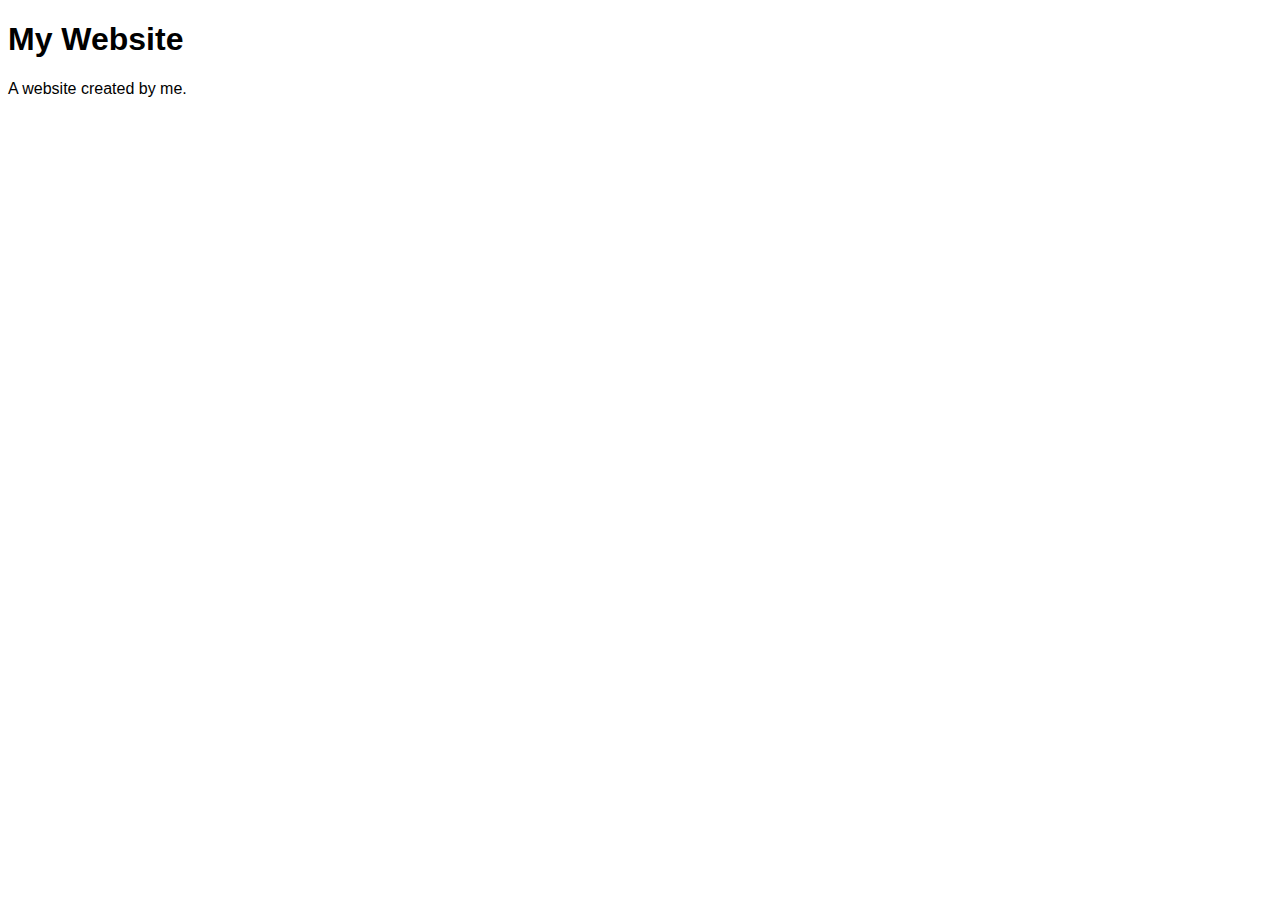
==== index.html @ b4af04b5 "draft" ====
<!DOCTYPE html>
<html lang="en">
<head>
<title>Page Title</title>
<meta charset="UTF-8">
<meta name="viewport" content="width=device-width, initial-scale=1">
<style>
body {
  font-family: Arial, Helvetica, sans-serif;
}
</style>
</head>
<body>

<h1>My Website</h1>
<p>A website created by me.</p>

</body>
</html>
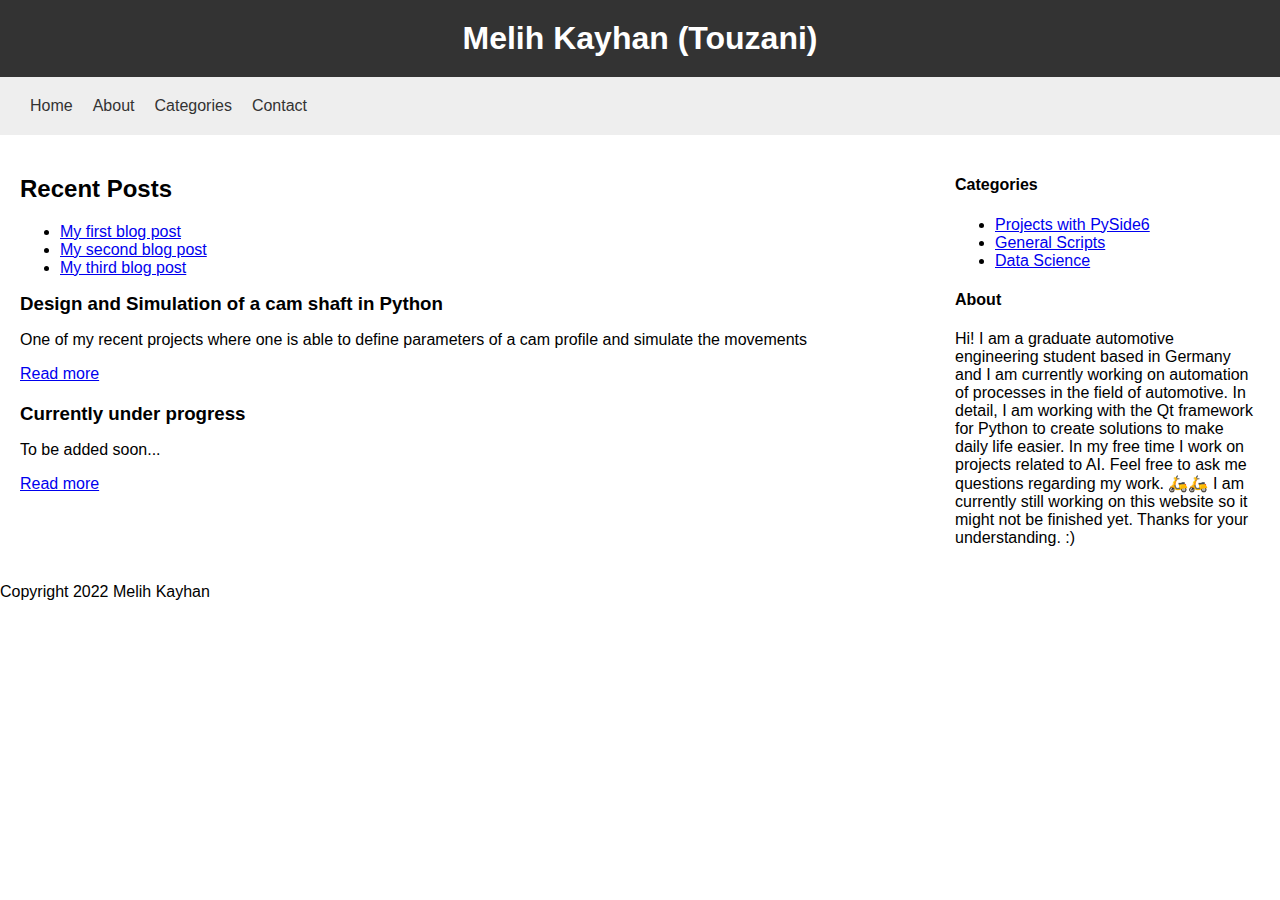
==== commit d496e1cf: "Major update with fundamental structure" ====
--- a/index.html
+++ b/index.html
@@ -1,19 +1,58 @@
- <!DOCTYPE html>
-<html lang="en">
+<!DOCTYPE html>
+<html>
 <head>
-<title>Page Title</title>
-<meta charset="UTF-8">
-<meta name="viewport" content="width=device-width, initial-scale=1">
-<style>
-body {
-  font-family: Arial, Helvetica, sans-serif;
-}
-</style>
+  <title>Melih Kayhan</title>
+  <link rel="stylesheet" type="text/css" href="style.css">
 </head>
 <body>
-
-<h1>My Website</h1>
-<p>A website created by me.</p>
-
+  <header>
+    <h1>Melih Kayhan (Touzani)</h1>
+  </header>
+  <nav>
+    <ul>
+      <li><a href="#">Home</a></li>
+      <li><a href="#">About</a></li>
+      <li><a href="#">Categories</a></li>
+      <li><a href="#">Contact</a></li>
+    </ul>
+  </nav>
+  <main>
+    <section>
+      <h2>Recent Posts</h2>
+      <ul>
+        <li><a href="first-post.html">My first blog post</a></li>
+        <li><a href="second-post.html">My second blog post</a></li>
+        <li><a href="third-post.html">My third blog post</a></li>
+      </ul>
+      <article>
+        <h3>Design and Simulation of a cam shaft in Python</h3>
+        <p>One of my recent projects where one is able to define parameters of a cam profile and simulate the movements</p>
+        <a href="first-post.html">Read more</a>
+      </article>
+      <article>
+        <h3>Currently under progress</h3>
+        <p>To be added soon...</p>
+        <a href="#">Read more</a>
+      </article>
+    </section>
+    <aside>
+      <h4>Categories</h4>
+      <ul>
+        <li><a href="#">Projects with PySide6</a></li>
+        <li><a href="#">General Scripts</a></li>
+        <li><a href="#">Data Science</a></li>
+      </ul>
+      <h4>About</h4>
+      <p>Hi! I am a graduate automotive engineering student based in Germany and I am currently working on automation of processes in the field of automotive. In detail, I am working with the Qt framework for Python to create solutions to make daily life easier. In my free time I work on projects related to AI.
+        Feel free to ask me questions regarding my work. 🛵🛵
+        
+        I am currently still working on this website so it might not be finished yet.
+        Thanks for your understanding. :)
+        </p>
+    </aside>
+  </main>
+  <footer>
+    <p>Copyright 2022 Melih Kayhan</p>
+  </footer>
 </body>
-</html> +</html>
--- a/style.css
+++ b/style.css
@@ -0,0 +1,68 @@
+/* Add some styling to the template */
+
+body {
+    font-family: sans-serif;
+    margin: 0;
+    padding: 0;
+  }
+  
+  header {
+    background-color: #333;
+    color: white;
+    padding: 20px;
+    text-align: center;
+  }
+  
+  header h1 {
+    margin: 0;
+  }
+  
+  nav {
+    background-color: #eee;
+    display: flex;
+    justify-content: space-between;
+    padding: 20px;
+  }
+  
+  nav ul {
+    display: flex;
+    list-style: none;
+    margin: 0;
+    padding: 0;
+  }
+  
+  nav li {
+    margin: 0 10px;
+  }
+  
+  nav a {
+    color: #333;
+    text-decoration: none;
+  }
+  
+  nav a:hover {
+    color: #666;
+  }
+  
+  main {
+    display: flex;
+    margin: 20px;
+  }
+  
+  section {
+    width: 75%;
+  }
+  
+  aside {
+    width: 25%;
+    margin-left: 20px;
+  }
+  
+  article {
+    margin-bottom: 20px;
+  }
+  
+  article h3 {
+    margin: 0 0 10px 0;
+  }
+  